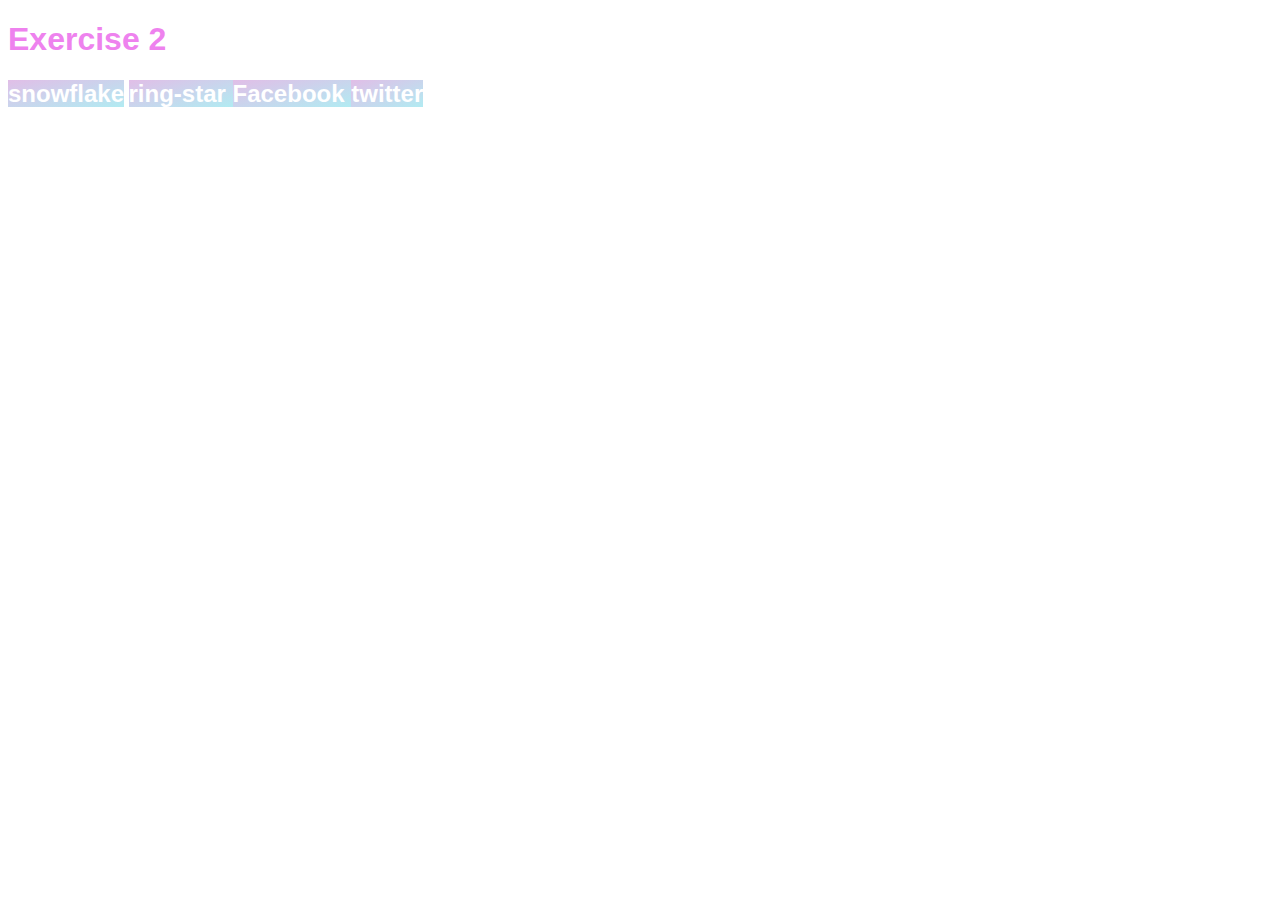
==== index.html @ 65477a61 "refactor(html): change h1" ====
<!DOCTYPE html>
<html lang="en-ca">
<head>
	<meta charset="utf-8">
	<title>Iconic Fonts Exercise</title>
	<!-- put icon link first to load first so MY css over rides. -->
	<link href="https://file.myfontastic.com/U3ZarkquBxnfr4KhH64Z56/icons.css" rel="stylesheet">
    <link href="css/style.css" rel="stylesheet">
	<meta name="handheldfriendly" content="true">
	<meta name="mobileoptimized" content="240">
	<meta name="viewport" content="width=device-width,initial-scale=1">
</head>
<body>

	<h1>Exercise 2</h1>

	<a class="btn" href="#">snowflake<i class="icon-snowflake"></i></a>

	<a class="btn" href="#">ring-star <i class="icon-ring-star"></i></a>
	<a class="btn" href="#">Facebook<i class="icon-facebook-square"> </i></a>

	<a class="btn" href="#">twitter<i class="icon-twitter-square"> </i></a>


</body>
</html>
---- css/style.css ----
html {
  font-family: Charcoal, sans-serif;
}

.btn {
  font-size: 1.5em;
  color: white;
  background-image: linear-gradient(to bottom right, #E1BEE7, #B2EBF2);
}

a {
  font-weight: bold;
  text-decoration: none;
}

a:hover {
  text-decoration: underline;
}

h1 {
  color: violet;
}

/*# sourceMappingURL=style.css.map */
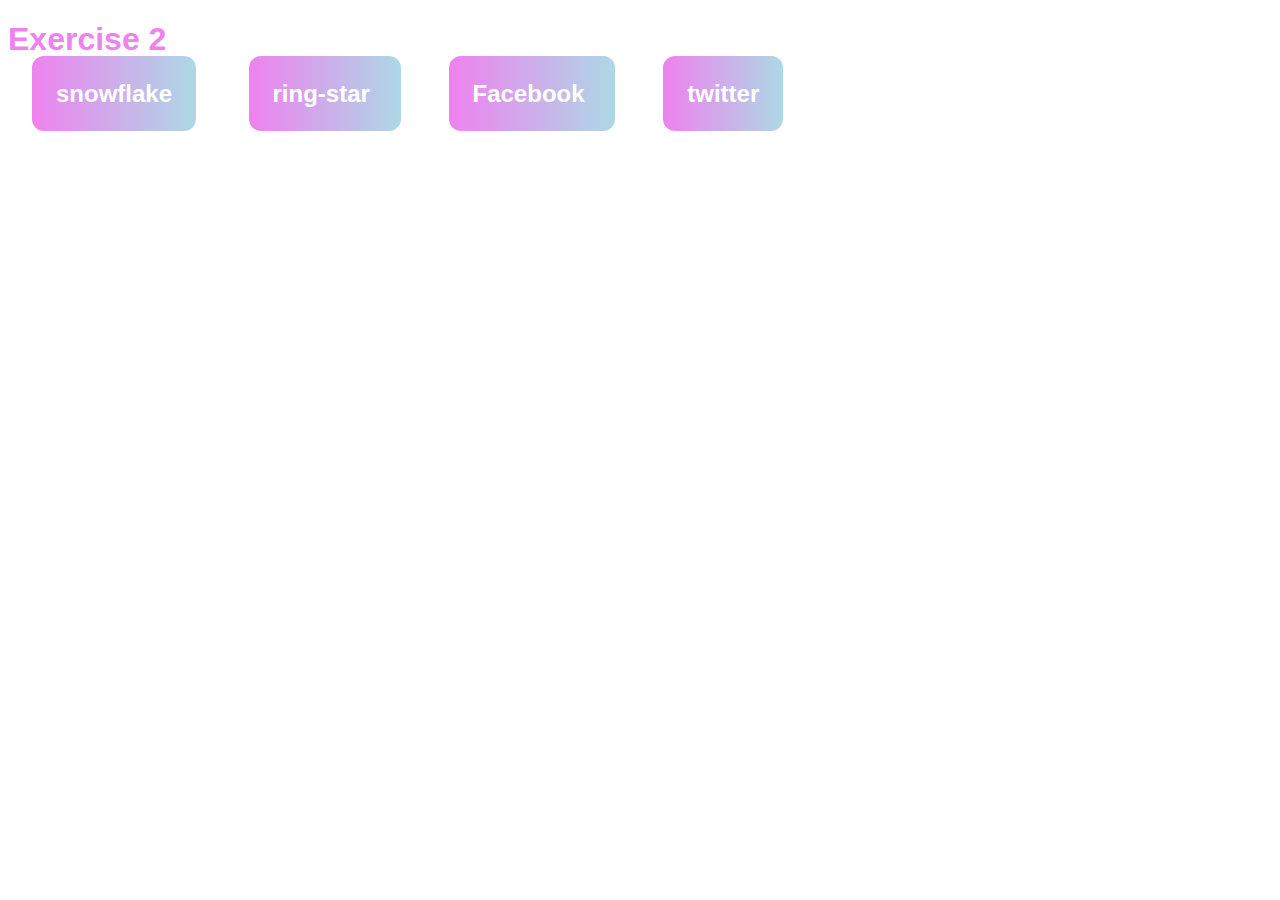
==== commit 5e99074d: "refactor(html): change title" ====
--- a/index.html
+++ b/index.html
@@ -2,7 +2,7 @@
 <html lang="en-ca">
 <head>
 	<meta charset="utf-8">
-	<title>Iconic Fonts Exercise</title>
+	<title>Exercise 2</title>
 	<!-- put icon link first to load first so MY css over rides. -->
 	<link href="https://file.myfontastic.com/U3ZarkquBxnfr4KhH64Z56/icons.css" rel="stylesheet">
     <link href="css/style.css" rel="stylesheet">
--- a/css/style.css
+++ b/css/style.css
@@ -5,7 +5,15 @@
 .btn {
   font-size: 1.5em;
   color: white;
-  background-image: linear-gradient(to bottom right, #E1BEE7, #B2EBF2);
+  background: -webkit-gradient(linear, 0 0, 100% 0, from(violet), to(lightblue));
+  margin: 1em;
+  padding: 1em;
+  border-radius: .5em;
+}
+
+.btn:hover {
+  text-transform: uppercase;
+  background: -webkit-gradient(linear, 0 0, 100% 0, from(purple), to(skyblue));
 }
 
 a {
